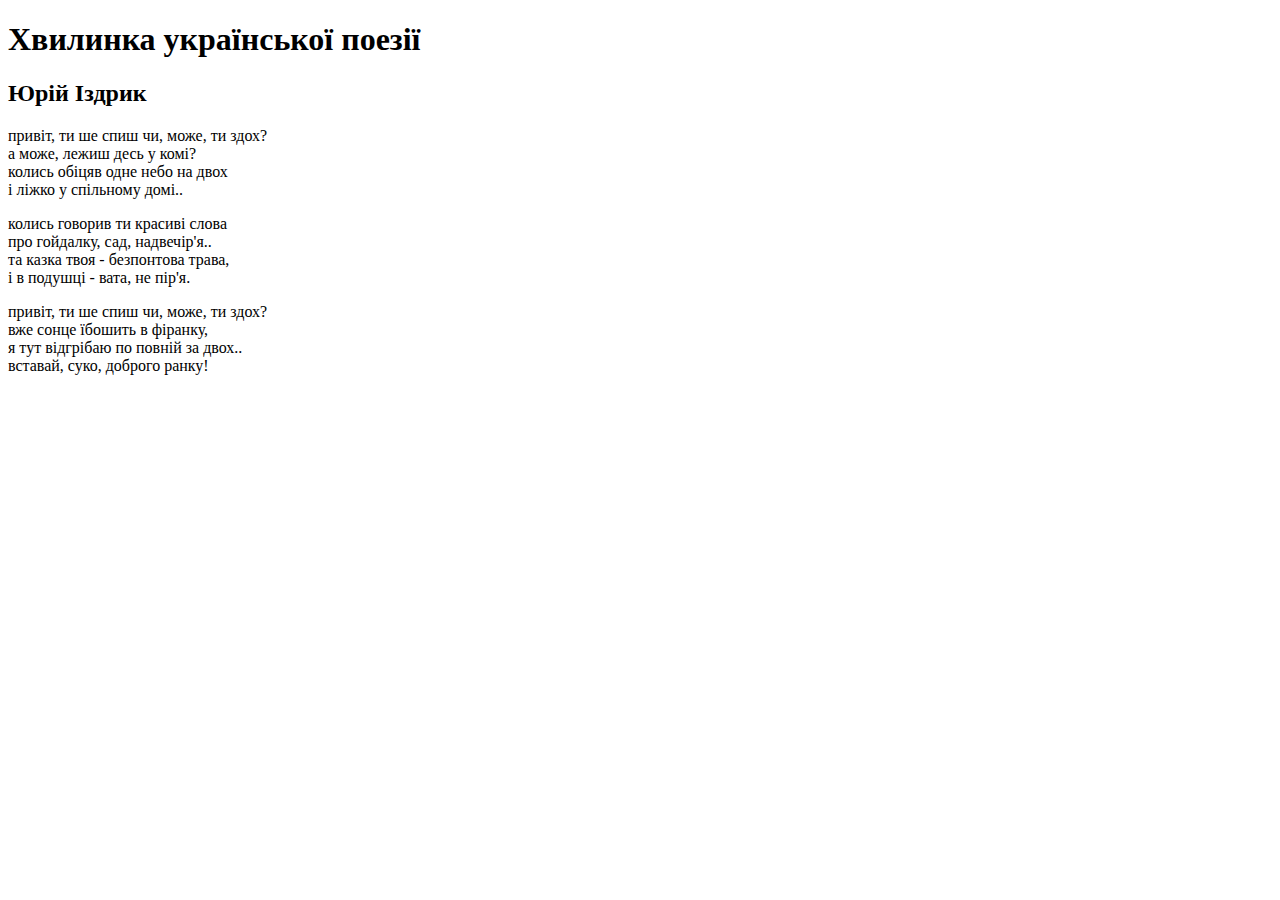
==== home/templates/home/index.html @ d2591557 "'initial'" ====
<!DOCTYPE html>
<html lang="en">
<head>
    <meta charset="UTF-8">
    <title>Ukraine_is</title>
</head>
<body>
    <h1> Хвилинка української поезії </h1>
    <h2> Юрій Іздрик</h2>

        <p> привіт, ти ше спиш чи, може, ти здох?<br>
        а може, лежиш десь у комі? <br>
        колись обіцяв одне небо на двох<br>
        і ліжко у спільному домі..</p>

        <p> колись говорив ти красиві слова<br>
        про гойдалку, сад, надвечір'я..<br>
        та казка твоя - безпонтова трава,<br>
        і в подушці - вата, не пір'я.</p>

        <p>привіт, ти ше спиш чи, може, ти здох?<br>
        вже сонце їбошить в фіранку,<br>
        я тут відгрібаю по повній за двох..<br>
        вставай, суко, доброго ранку!</p>
</body>
</html>
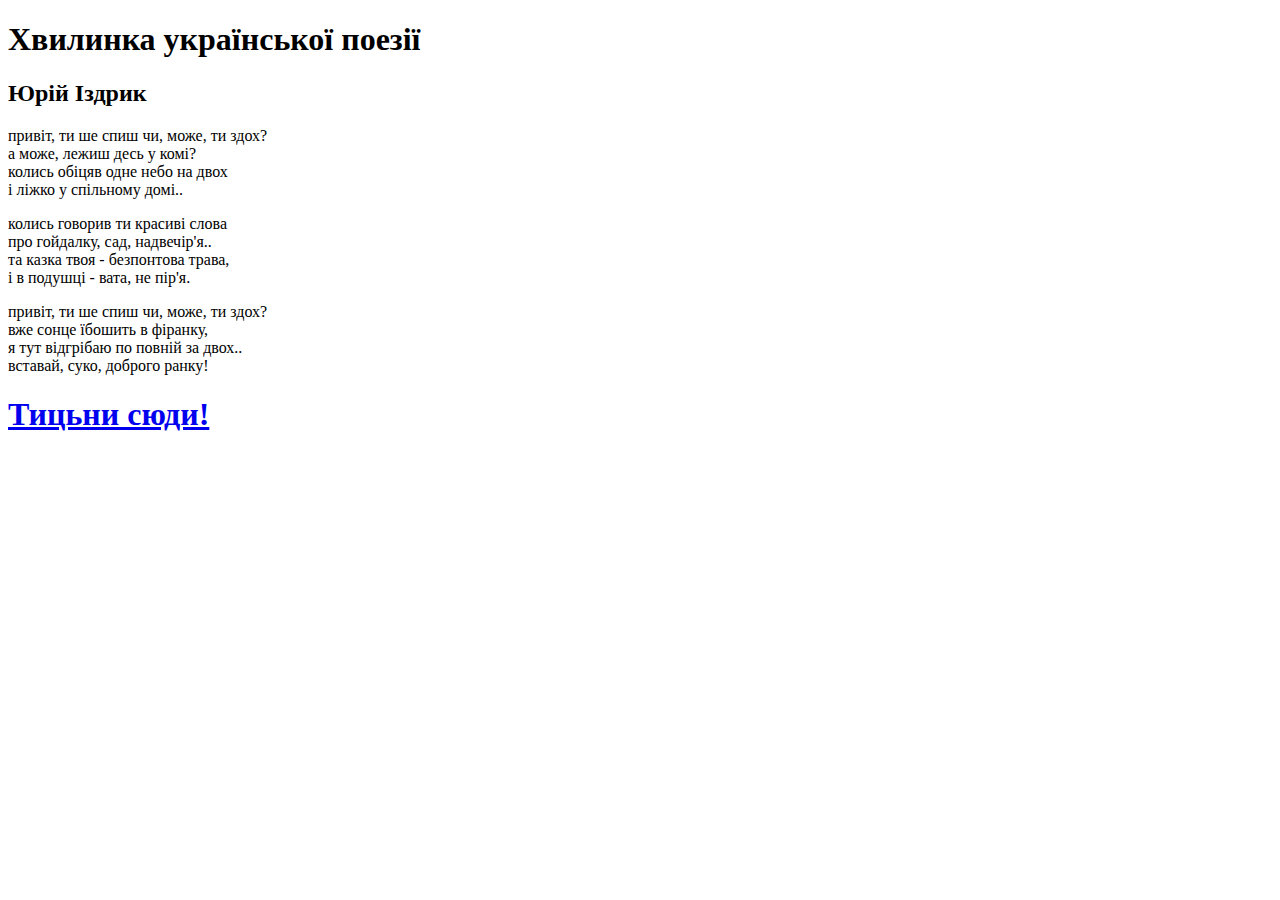
==== commit 80ff18ee: "'initial'" ====
--- a/home/templates/home/index.html
+++ b/home/templates/home/index.html
@@ -22,5 +22,7 @@
         вже сонце їбошить в фіранку,<br>
         я тут відгрібаю по повній за двох..<br>
         вставай, суко, доброго ранку!</p>
+
+    <h1><a href="http://127.0.0.1:8000/gambit"> Тицьни сюди! </a></h1>
 </body>
 </html>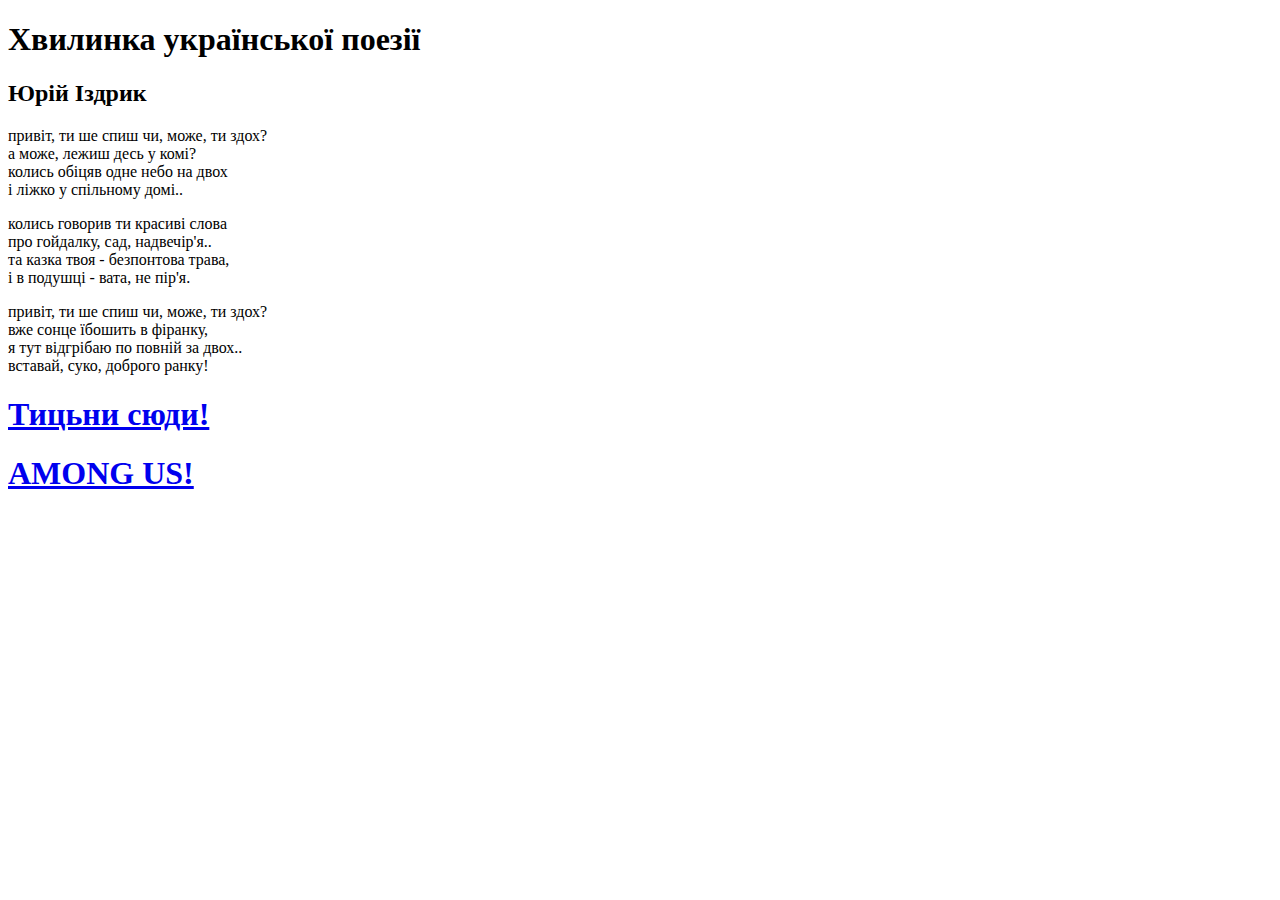
==== commit 3308b630: "'ini'" ====
--- a/home/templates/home/index.html
+++ b/home/templates/home/index.html
@@ -24,5 +24,6 @@
         вставай, суко, доброго ранку!</p>
 
     <h1><a href="http://127.0.0.1:8000/gambit"> Тицьни сюди! </a></h1>
+    <h1><a href="http://127.0.0.1:8000/among_us/2"> AMONG US! </a></h1>
 </body>
 </html>